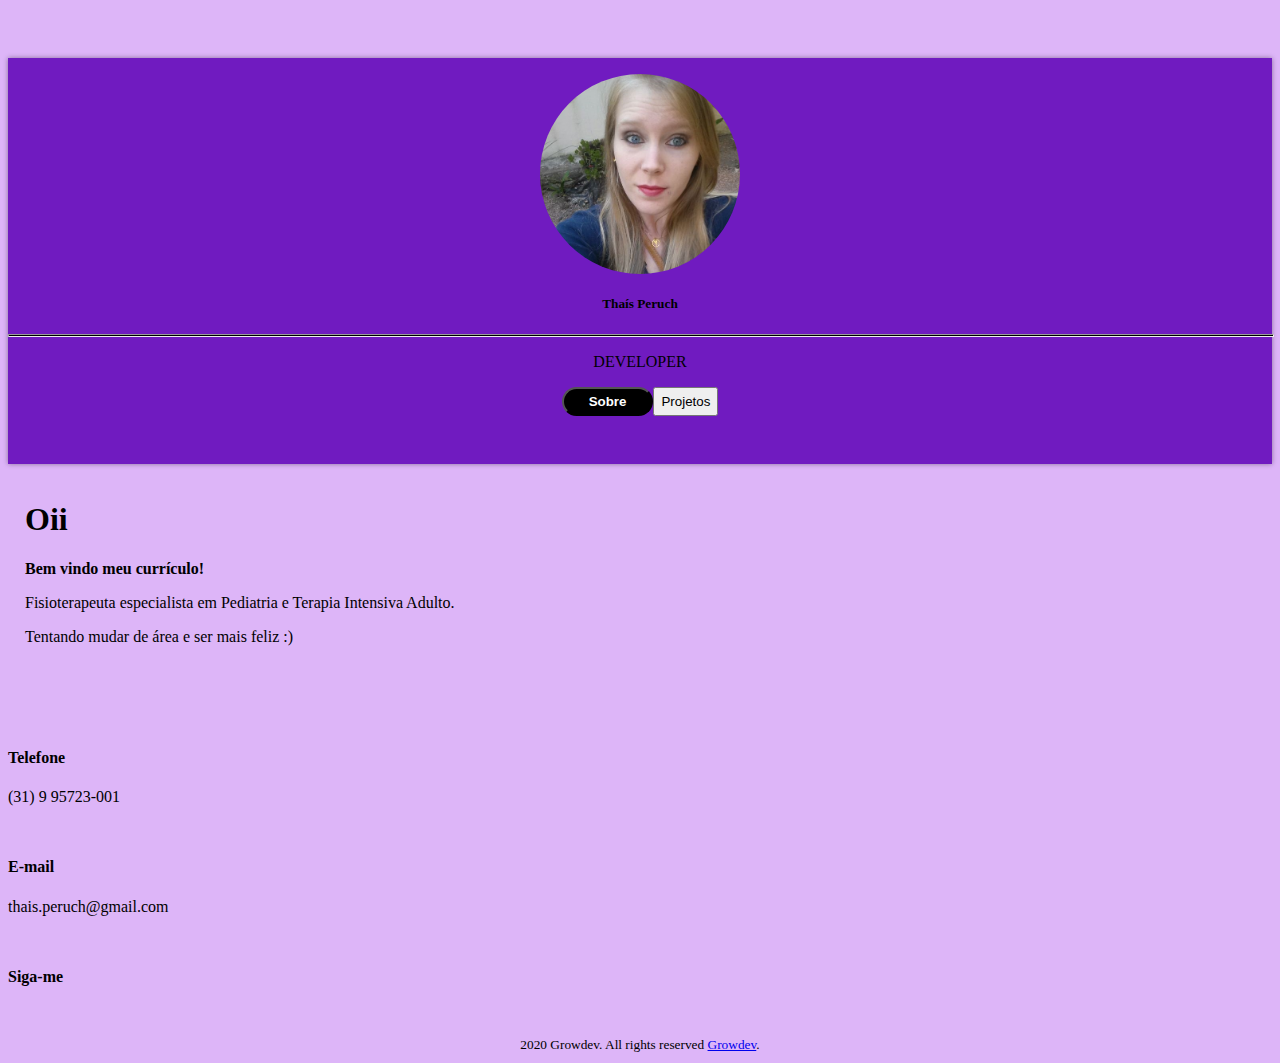
==== curriculo.html @ 8f7d550b "Add files via upload" ====
<!DOCTYPE html>
<html lang="en">

<head>
    <meta charset="UTF-8">
    <meta name="viewport" content="width=device-width, initial-scale=1.0">
    <link rel="stylesheet" href="./styleee.css">
    <link rel="preconnect" href="https://fonts.gstatic.com">
    <link href="https://fonts.googleapis.com/css2?family=Poppins:wght@600&display=swap" rel="stylesheet">
    <link rel="stylesheet" href="https://pro.fontawesome.com/releases/v5.10.0/css/all.css" integrity="sha384-AYmEC3Yw5cVb3ZcuHtOA93w35dYTsvhLPVnYs9eStHfGJvOvKxVfELGroGkvsg+p" crossorigin="anonymous"/>
    <link rel="stylesheet" href="./css/bootstrap.min.css">
    <link rel="stylesheet" href="./css/bootstrap.css">
    <title>Currículo Codaí</title>
</head>

<body>
    <div class="ajuste">
        <div class="container-fluid container-linear">
            <div class="row container-card">
                <div class="col-12 offset-lg-3 col-md-3 col-lg-3 card-col">
                    <div class="card card-perfil">
                        <div class="img-perfil-card">
                            <img src="./example.jpg"
                                class=" card-image" alt="imagem de perfil">
                        </div>
                        <div class="card-body">
                            <h5 class="card-title" style="text-align: center;">Thaís Peruch</h5>
                            <hr class="hr">
                            <p style="text-align: center;">DEVELOPER</p>

                            <div class="botoes-card">    
                                <button onclick="clicknosobre"="#" class="btn mr-1" id="btn-sobre">Sobre</button>
                                <button onclick="clicknoprojetos"="#" class="btn mr-1 btn-card" id="btn-projetos">Projetos</button>
                            </div>

                            <div class="icon-redes-sociais">
                                <div class="links-redes-sociais mt-2">
                                    <a href="https://fb.com/thaisperuch/"><i class="fa fa-facebook"></i></a>
                                    <a href="https://instagram.com/thataperuch/"><i class="fa fa-instagram"></i></a>
                                </div>
                            </div>

                        </div>
                    </div>
                </div>
                <div class="col-12 col-md-6 col-lg-6 text-body">
                    <div class="text">
                        <h1 class="title-text">Oii</h1>
                        <H4 class="title-subtitle">Bem vindo meu currículo!</H4>
                        <p>Fisioterapeuta especialista em Pediatria e Terapia Intensiva Adulto.</p>
                            <p>Tentando mudar de área e ser mais feliz :)
                        </p>
                    </div>
                </div>
            </div>
        </div>
    </div>

    <footer class="container">
        <div class="row text-center" id="footer-elementos">
            <div class="col-lg-3 col-12">
                <div>
                    <h4>Telefone</h4>
                    <p>(31) 9 95723-001</p>
                </div>
            </div>
            <div class="col-lg-3 col-12">
                <div style="padding: 15px 0 15px 0">
                    <h4>E-mail</h4>
                    <p>thais.peruch@gmail.com</p>
                </div>
            </div>
            <div class="col-lg-3 col-12">
                <div>
                    <h4>Siga-me</h4>
                    <div class="links-redes-sociais">
                        <a href="https://fb.com/thaisperuch/"><i class="fa fa-facebook"></i></a>
                        <a href="https://instagram.com/thataperuch/"><i class="fa fa-instagram"></i></a>
                    </div>
                </div>
            </div>
        </div>
        <div class="row" style="text-align: center;margin-bottom: 10px;">
            <div class="col-12">
                <small> 2020 Growdev. All rights reserved <a href="https://www.growdev.com.br"
                        target="_blank">Growdev</a>.</small>
                
            </div>
        </div>
    </footer>

    <script src="./assets/bootstrap-5.0.0-dist"></script>
</body>

</html>
---- styleee.css ----
body{ 
    background-color: rgba(184, 100, 240, 0.479) !important;
}

.container-card{
    padding: 50px 0px 50px 0px; 
    margin-bottom: 2em;
}

.img-perfil-card {
    display: flex; 
    justify-content:center
}

.hr{
    height: 1px; 
    background-color: black;
    width: 100%;
}

.card-image{
    height: 200px;
    width: 200px;
    border-radius: 50%;
    margin-top: 1em;
}

.card-perfil{
    background-color: #701bc0 !important;
    box-shadow: 0px 0px 5px #05050562;
}

.botoes-card {
    display: flex; 
    justify-content: center;
}

#btn-sobre {
    border-radius: 20px; 
    padding: 5px 25px;
    background-color: black !important;
    color: #ffffff !important;
    font-weight: 600;
}

#btn-projeto{
    border: solid 2px black; 
    border-radius: 20px;
    padding: 5px 25px;
    font-weight: 600;
}

.icon-redes-sociais {
    text-align: center; 
    padding: 10px
}

.title-text {
    margin-top: 1em;
    font-weight: 700;
}

.title-subtitle{
    margin: 1em 0;
}

.text{
    padding: 5px 17px;
}

.links-redes-sociais{
    text-decoration: none;
}

.links-redes-sociais i {
    color: black !important;
    font-size: 25px;
    padding: 10px;
}

.btn-card{
    color:black !important;
}

.footer-elementos {
    display:flex; 
    justify-content:space-between;
}

.sobre{
    margin-bottom:  1.5em;
}

.rodape{
    text-align: center !important;
    margin-bottom: 10px;
}
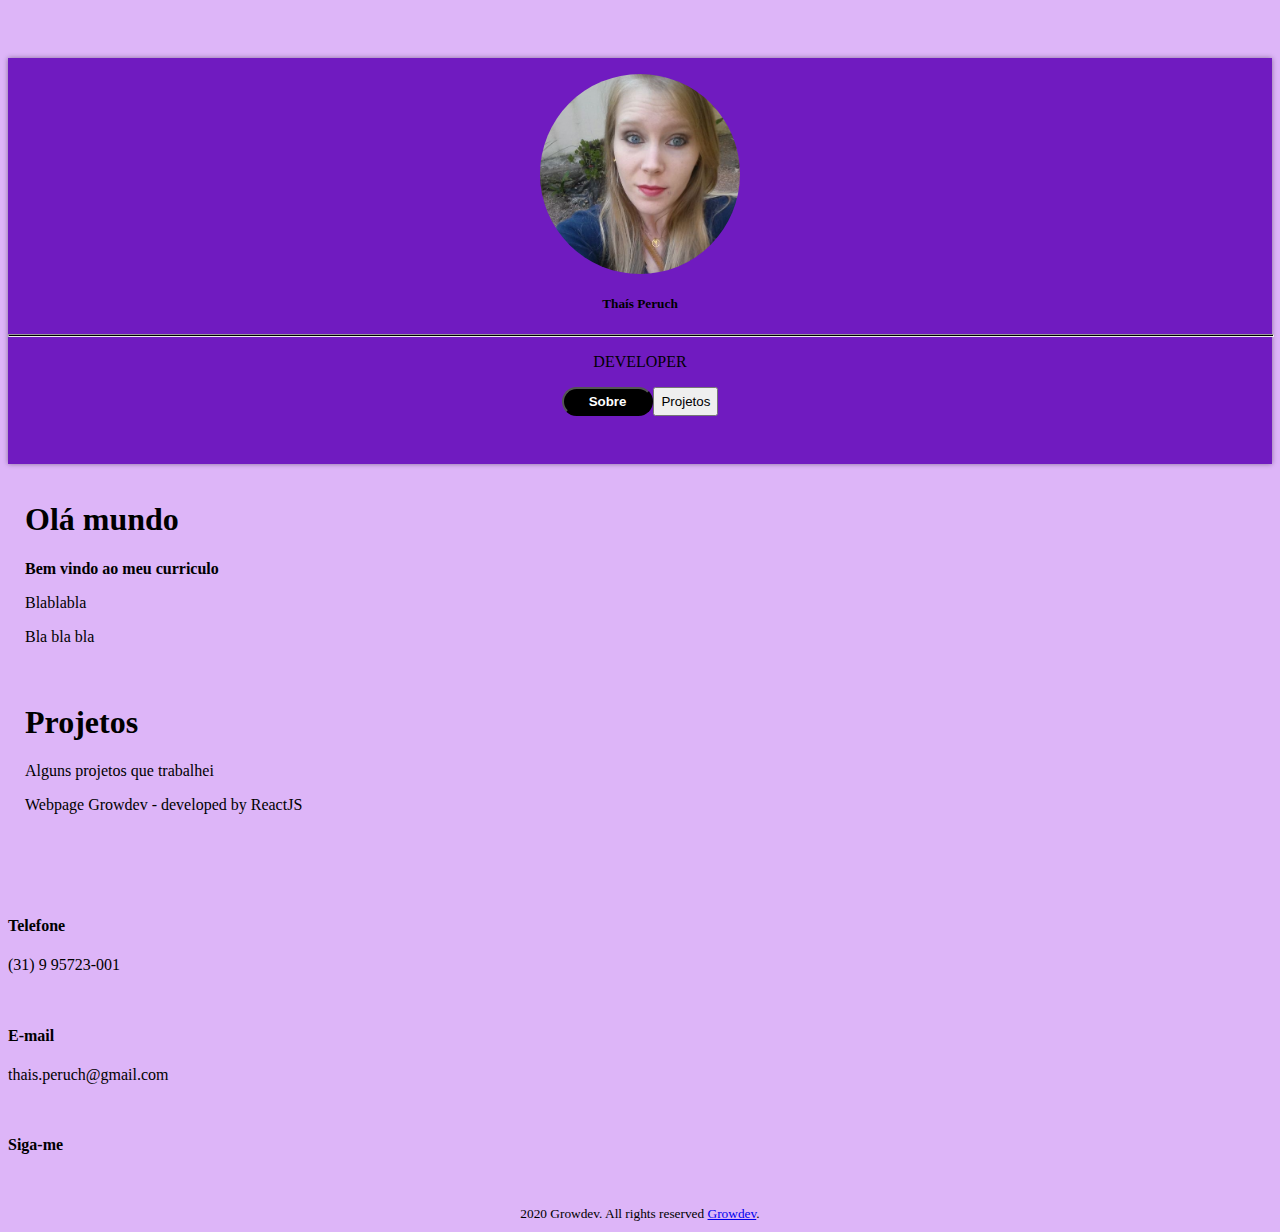
==== commit c419bd8f: "acho que liberei todos agora" ====
--- a/curriculo.html
+++ b/curriculo.html
@@ -24,9 +24,12 @@
                                 class=" card-image" alt="imagem de perfil">
                         </div>
                         <div class="card-body">
-                            <h5 class="card-title" style="text-align: center;">Thaís Peruch</h5>
-                            <hr class="hr">
-                            <p style="text-align: center;">DEVELOPER</p>
+                            <h5 class="text-center card-title" id="nomenohtml"></h5>
+                        <p class="text-center" id="cargonohtml"></p>
+
+                        <h5 class="card-title" style="text-align: center;">Thaís Peruch</h5>
+                        <hr class="hr">
+                        <p style="text-align: center;">DEVELOPER</p>
 
                             <div class="botoes-card">    
                                 <button onclick="clicknosobre"="#" class="btn mr-1" id="btn-sobre">Sobre</button>
@@ -44,12 +47,19 @@
                     </div>
                 </div>
                 <div class="col-12 col-md-6 col-lg-6 text-body">
-                    <div class="text">
-                        <h1 class="title-text">Oii</h1>
-                        <H4 class="title-subtitle">Bem vindo meu currículo!</H4>
-                        <p>Fisioterapeuta especialista em Pediatria e Terapia Intensiva Adulto.</p>
-                            <p>Tentando mudar de área e ser mais feliz :)
-                        </p>
+                    <div class="text" id="texto1">
+                        <h1 class="title-text">Olá mundo</h1>
+                            <h4 class="title-subtitle">Bem vindo ao meu curriculo</h4>
+                            <p> Blablabla</p>
+                            <p>Bla bla bla</p>
+                    </div>
+                    <div class="text" id="texto2">
+                        <h1 class="title-text"> Projetos</h1
+                            <h4 class="title-subtitle">Alguns projetos que trabalhei</h4>
+                            <p>
+                                <a target="_blank"="http://www.growdev.com.br"> Webpage Growdev - developed by ReactJS</a>
+                            </p>
+                </div>
                     </div>
                 </div>
             </div>
@@ -90,6 +100,7 @@
     </footer>
 
     <script src="./assets/bootstrap-5.0.0-dist"></script>
+    <script src="./index.js"></script>
 </body>
 
 </html>